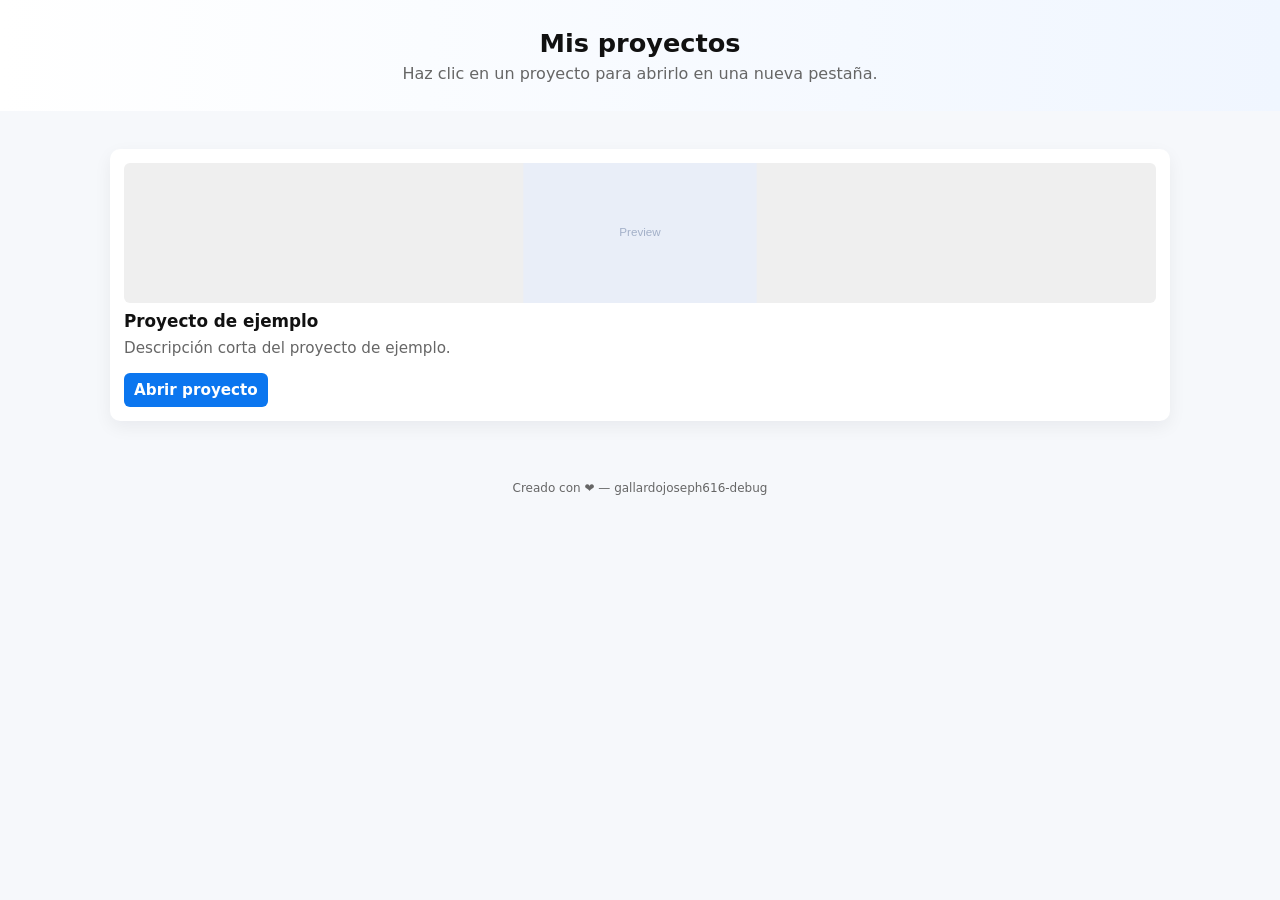
==== index.html @ 26ace24d "Agregar galería de proyectos, estilos y proyecto de ejemplo" ====
<!doctype html>
<html lang="es">
<head>
  <meta charset="utf-8" />
  <meta name="viewport" content="width=device-width,initial-scale=1" />
  <title>Mis proyectos — MyPageWep</title>
  <link rel="stylesheet" href="css/styles.css" />
</head>
<body>
  <header class="site-header">
    <h1>Mis proyectos</h1>
    <p>Haz clic en un proyecto para abrirlo en una nueva pestaña.</p>
  </header>

  <main class="gallery" id="gallery">
    <!-- Proyecto de ejemplo -->
    <article class="card">
      <div class="thumb" aria-hidden>
        <!-- Inline SVG placeholder -->
        <svg width="100%" height="100%" viewBox="0 0 400 240" xmlns="http://www.w3.org/2000/svg" role="img" aria-label="Vista previa">
          <rect width="100%" height="100%" fill="#e9eef8" />
          <text x="50%" y="50%" dominant-baseline="middle" text-anchor="middle" fill="#a3b0c8" font-family="Arial, Helvetica, sans-serif" font-size="20">Preview</text>
        </svg>
      </div>
      <h2>Proyecto de ejemplo</h2>
      <p>Descripción corta del proyecto de ejemplo.</p>
      <p><a href="projects/proyecto-ejemplo/index.html" target="_blank" rel="noopener">Abrir proyecto</a></p>
    </article>

    <!-- Copia y adapta este bloque por cada proyecto -->
  </main>

  <footer class="site-footer">
    <small>Creado con ❤️ — gallardojoseph616-debug</small>
  </footer>
</body>
</html>
---- css/styles.css ----
:root{
  --bg:#f6f8fb;
  --card:#ffffff;
  --accent:#0b76ef;
  --muted:#666;
}
*{box-sizing:border-box}
body{
  font-family:system-ui,-apple-system,Segoe UI,Roboto,"Helvetica Neue",Arial;
  margin:0;
  background:var(--bg);
  color:#111;
  -webkit-font-smoothing:antialiased;
}
.site-header{padding:28px 20px; text-align:center; background:linear-gradient(90deg,#fff,#f0f6ff);} 
.site-header h1{margin:0 0 6px; font-size:1.6rem;}
.site-header p{margin:0;color:var(--muted)}

.gallery{
  display:grid;
  gap:18px;
  padding:20px;
  grid-template-columns: repeat(auto-fit,minmax(220px,1fr));
  max-width:1100px;
  margin:18px auto;
}
.card{
  background:var(--card);
  border-radius:10px;
  padding:14px;
  box-shadow:0 6px 18px rgba(15,20,35,0.06);
  display:flex;
  flex-direction:column;
  gap:8px;
  align-items:start;
}
.thumb{width:100%; height:140px; border-radius:6px; overflow:hidden; background:#efefef}
.card h2{margin:0; font-size:1.05rem}
.card p{margin:0; color:var(--muted); font-size:0.95rem}
.card a{
  margin-top:8px;
  color:#fff;
  background:var(--accent);
  padding:8px 10px;
  border-radius:6px;
  text-decoration:none;
  font-weight:600;
  display:inline-block;
}

.site-footer{ text-align:center; padding:20px 10px; color:var(--muted); font-size:0.9rem; }
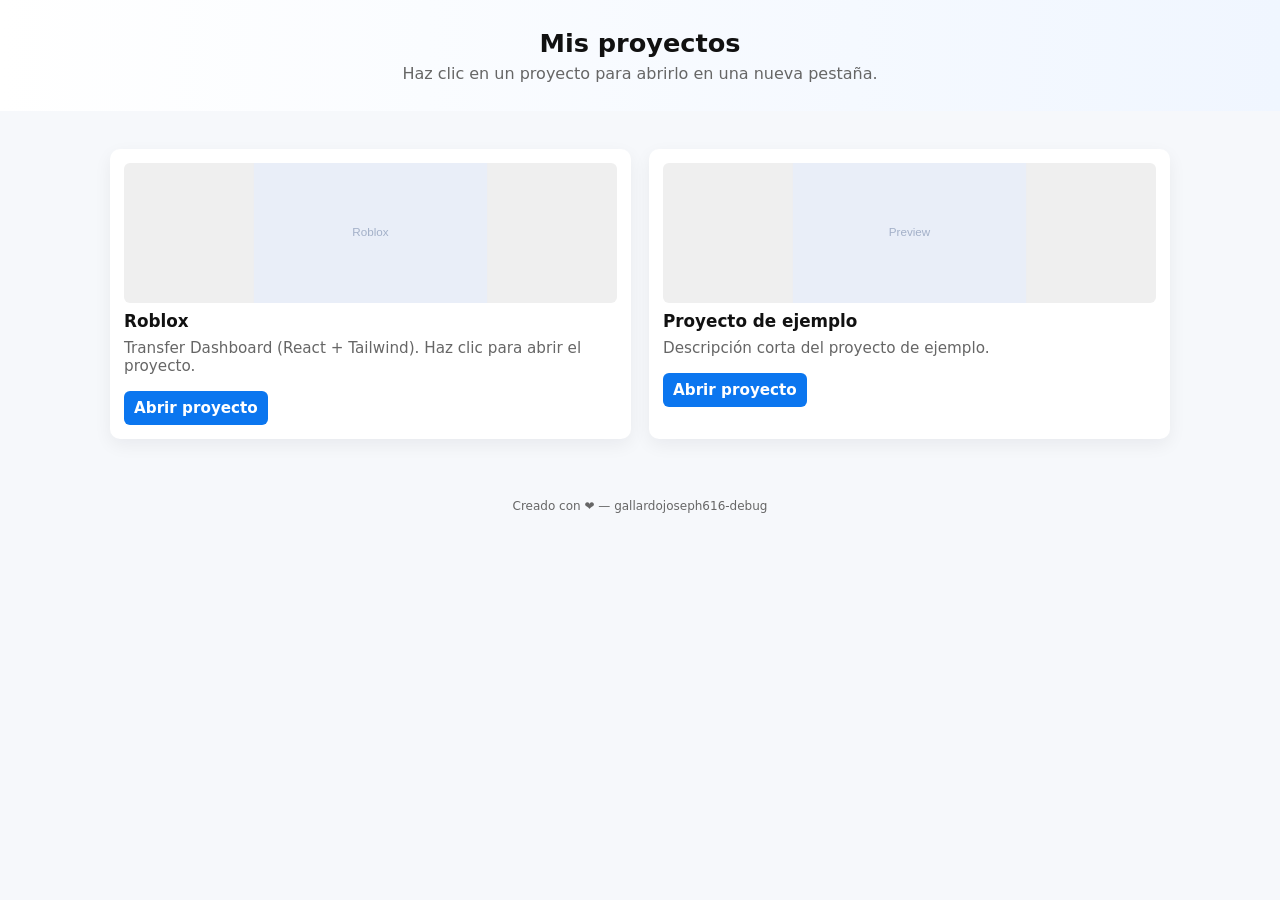
==== commit 2cec22b4: "Agregar proyecto Roblox (index + main.js) y actualizar galería" ====
--- a/index.html
+++ b/index.html
@@ -13,6 +13,19 @@
   </header>
 
   <main class="gallery" id="gallery">
+    <!-- Proyecto: Roblox -->
+    <article class="card">
+      <div class="thumb" aria-hidden>
+        <svg width="100%" height="100%" viewBox="0 0 400 240" xmlns="http://www.w3.org/2000/svg" role="img" aria-label="Roblox preview">
+          <rect width="100%" height="100%" fill="#e9eef8" />
+          <text x="50%" y="50%" dominant-baseline="middle" text-anchor="middle" fill="#a3b0c8" font-family="Arial, Helvetica, sans-serif" font-size="20">Roblox</text>
+        </svg>
+      </div>
+      <h2>Roblox</h2>
+      <p>Transfer Dashboard (React + Tailwind). Haz clic para abrir el proyecto.</p>
+      <p><a href="projects/roblox/" target="_blank" rel="noopener">Abrir proyecto</a></p>
+    </article>
+
     <!-- Proyecto de ejemplo -->
     <article class="card">
       <div class="thumb" aria-hidden>
@@ -27,7 +40,6 @@
       <p><a href="projects/proyecto-ejemplo/index.html" target="_blank" rel="noopener">Abrir proyecto</a></p>
     </article>
 
-    <!-- Copia y adapta este bloque por cada proyecto -->
   </main>
 
   <footer class="site-footer">
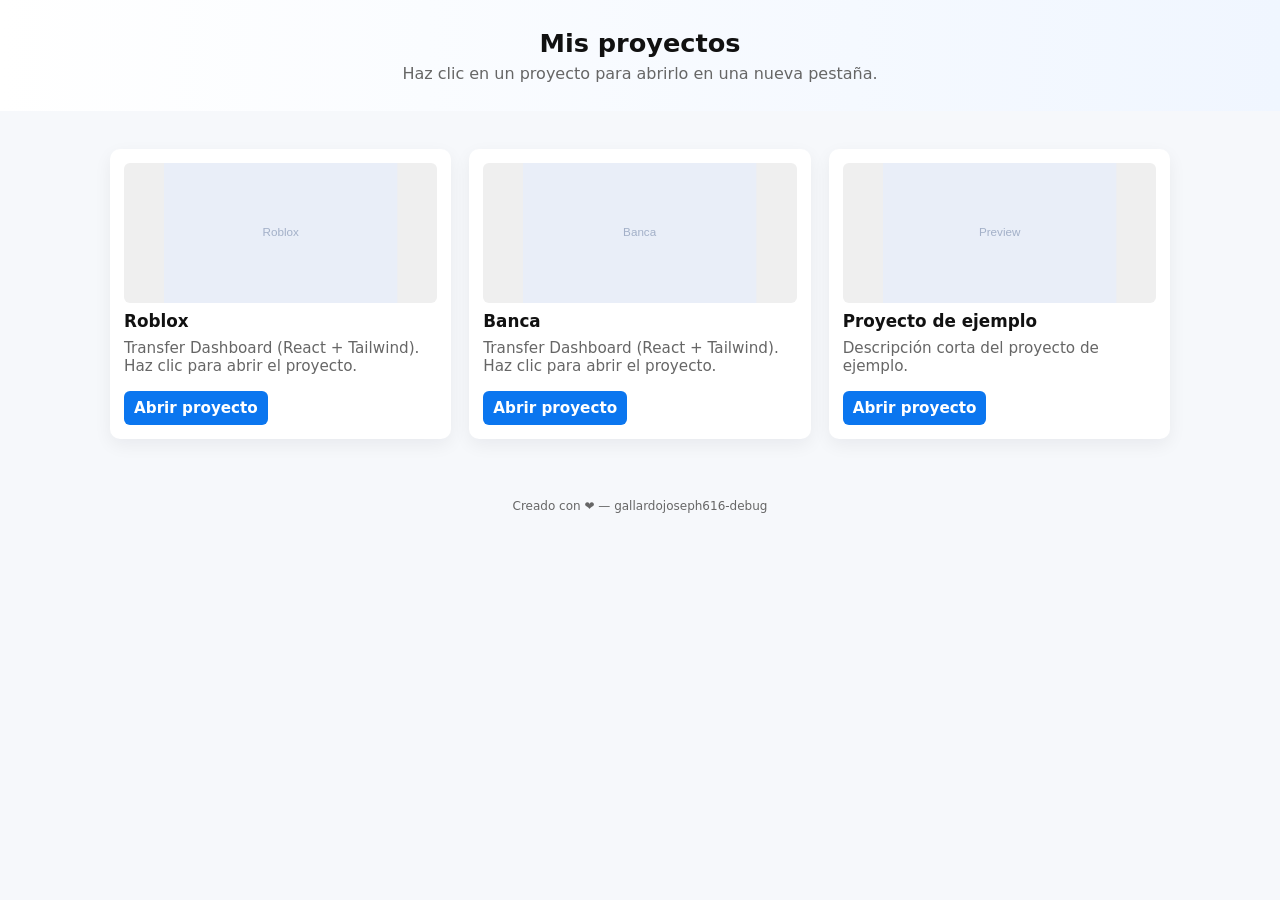
==== commit 4a33e7cf: "Update index.html" ====
--- a/index.html
+++ b/index.html
@@ -26,6 +26,20 @@
       <p><a href="projects/roblox/" target="_blank" rel="noopener">Abrir proyecto</a></p>
     </article>
 
+<!-- Proyecto: Banca -->
+    <article class="card">
+      <div class="thumb" aria-hidden>
+        <svg width="100%" height="100%" viewBox="0 0 400 240" xmlns="http://www.w3.org/2000/svg" role="img" aria-label="Banca preview">
+          <rect width="100%" height="100%" fill="#e9eef8" />
+          <text x="50%" y="50%" dominant-baseline="middle" text-anchor="middle" fill="#a3b0c8" font-family="Arial, Helvetica, sans-serif" font-size="20">Banca</text>
+        </svg>
+      </div>
+      <h2>Banca</h2>
+      <p>Transfer Dashboard (React + Tailwind). Haz clic para abrir el proyecto.</p>
+      <p><a href="projects/Banca/" target="_blank" rel="noopener">Abrir proyecto</a></p>
+    </article>
+    
+
     <!-- Proyecto de ejemplo -->
     <article class="card">
       <div class="thumb" aria-hidden>
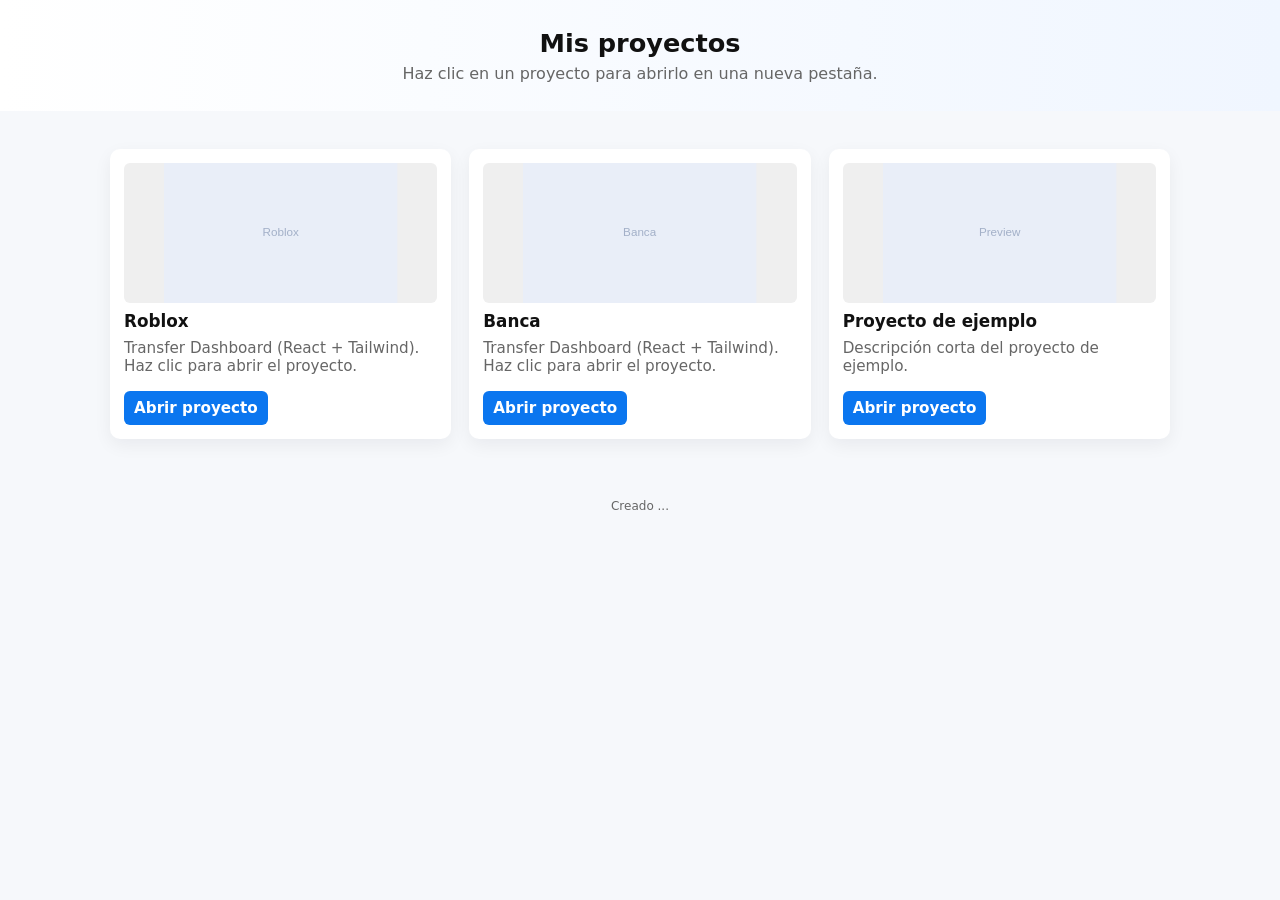
==== commit c2777a6b: "Update footer text in index.html" ====
--- a/index.html
+++ b/index.html
@@ -57,7 +57,7 @@
   </main>
 
   <footer class="site-footer">
-    <small>Creado con ❤️ — gallardojoseph616-debug</small>
+    <small>Creado ...</small>
   </footer>
 </body>
 </html>
